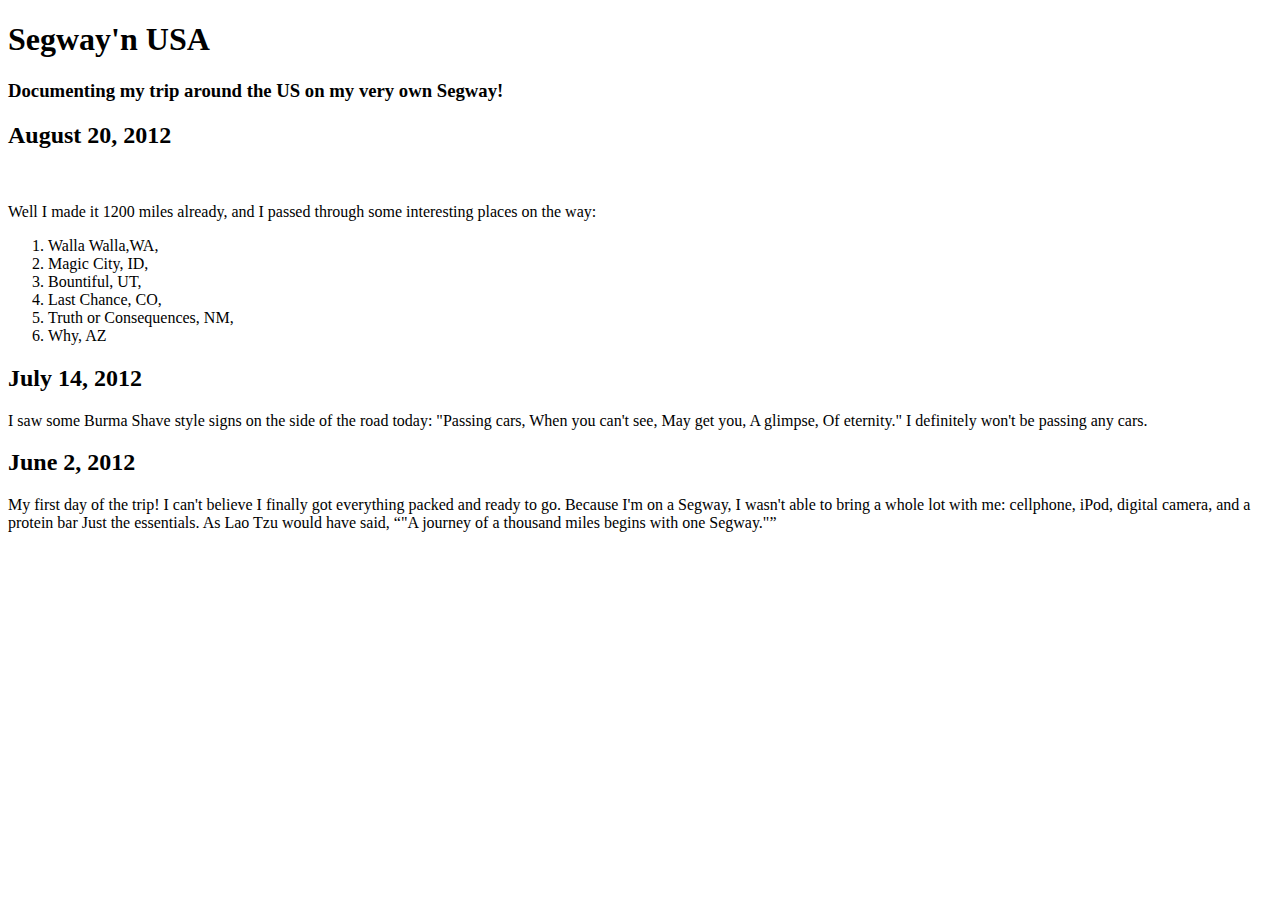
==== index.html @ d71d6904 "text" ====
<!doctype html>
<html>

<head>
    <meta charset="utf-8">
    <title>My Trip Around the USA on a Segway</title>
</head>

<body>
    <h1>Segway'n USA</h1>
    <h3>Documenting my trip around the US on my very own Segway!</h3>
    <h2>August 20, 2012</h2>
    <img src="images/segway2.jpg" alt="">
    <p>Well I made it 1200 miles already, and I passed through some interesting places on the way:
        <ol>
            <li>Walla Walla,WA,</li>
            <li>Magic City, ID,</li>
            <li>Bountiful, UT,</li>
            <li>Last Chance, CO,</li>
            <li>Truth or Consequences, NM,</li>
            <li>Why, AZ</li>
        </ol>
    </p>
    <h2>July 14, 2012</h2>
    <p>I saw some Burma Shave style signs on the side of the road today: "Passing cars, When you can't see, May get you, A glimpse, Of eternity." I definitely won't be passing any cars.
    </p>
    <h2>June 2, 2012</h2>
    <p>My first day of the trip! I can't believe I finally got everything packed and ready to go. Because I'm on a Segway, I wasn't able to bring a whole lot with me: cellphone, iPod, digital camera, and a protein bar Just the essentials. As Lao Tzu would have said,
        <q>"A journey of a thousand miles begins with one Segway."</q>
    </p>
</body>

</html>
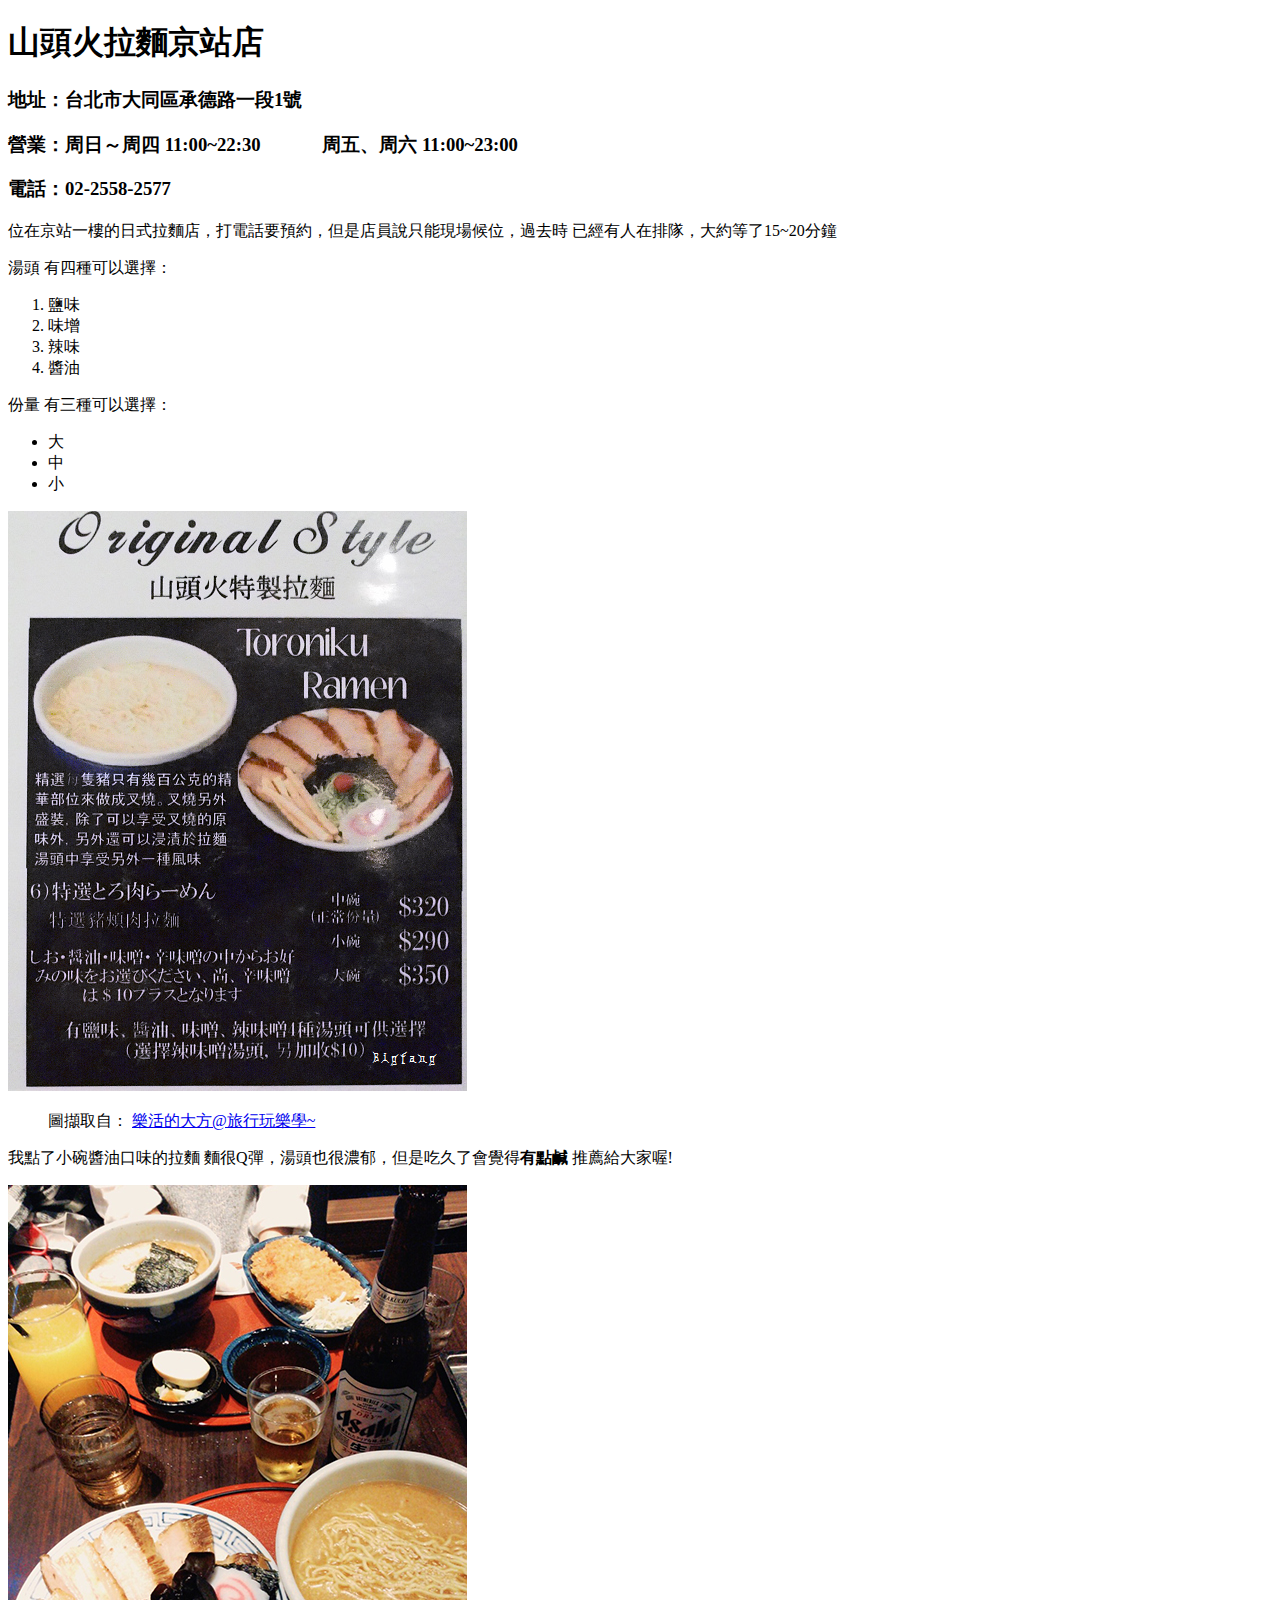
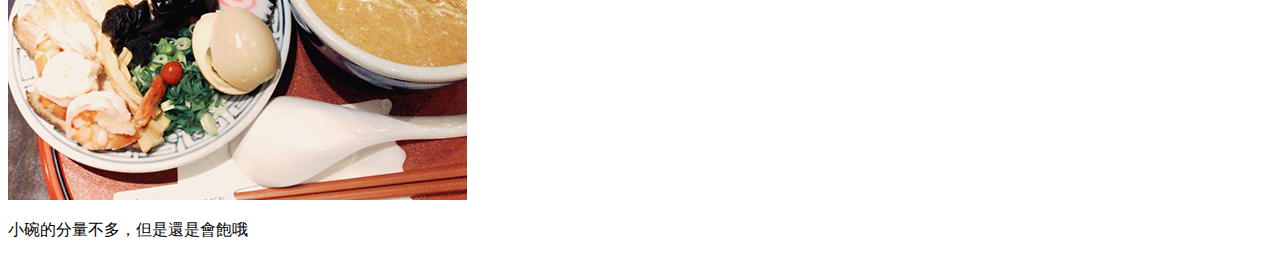
==== commit c68d857c: "food" ====
--- a/index.html
+++ b/index.html
@@ -1,33 +1,58 @@
-<!doctype html>
+<!DOCTYPE html>
 <html>
+<head>
+<meta charset="utf-8">
+	<title>食記-山頭火拉麵</title>
+</head>
+<body>
+<h1>山頭火拉麵京站店</h1>
+<h3>
+地址：台北市大同區承德路一段1號 
+<p>營業：周日～周四 11:00~22:30
+　　　周五、周六 11:00~23:00</p>
+<p>電話：02-2558-2577</p> 
+</h3>
 
-<head>
-    <meta charset="utf-8">
-    <title>My Trip Around the USA on a Segway</title>
-</head>
+	<p>位在京站一樓的日式拉麵店，打電話要預約，但是店員說只能現場候位，過去時
+已經有人在排隊，大約等了15~20分鐘
+</p>
+<p>
 
-<body>
-    <h1>Segway'n USA</h1>
-    <h3>Documenting my trip around the US on my very own Segway!</h3>
-    <h2>August 20, 2012</h2>
-    <img src="images/segway2.jpg" alt="">
-    <p>Well I made it 1200 miles already, and I passed through some interesting places on the way:
-        <ol>
-            <li>Walla Walla,WA,</li>
-            <li>Magic City, ID,</li>
-            <li>Bountiful, UT,</li>
-            <li>Last Chance, CO,</li>
-            <li>Truth or Consequences, NM,</li>
-            <li>Why, AZ</li>
-        </ol>
-    </p>
-    <h2>July 14, 2012</h2>
-    <p>I saw some Burma Shave style signs on the side of the road today: "Passing cars, When you can't see, May get you, A glimpse, Of eternity." I definitely won't be passing any cars.
-    </p>
-    <h2>June 2, 2012</h2>
-    <p>My first day of the trip! I can't believe I finally got everything packed and ready to go. Because I'm on a Segway, I wasn't able to bring a whole lot with me: cellphone, iPod, digital camera, and a protein bar Just the essentials. As Lao Tzu would have said,
-        <q>"A journey of a thousand miles begins with one Segway."</q>
-    </p>
+湯頭
+
+有四種可以選擇：
+<ol>
+<li>鹽味</li>
+<li>味增</li>
+<li>辣味</li>
+<li>醬油</li>
+
+</ol>
+</p>
+<p>份量
+有三種可以選擇：
+<ul>
+<li>大</li>
+<li>中</li>
+<li>小</li>
+</ul>
+<img src="food1.jpg" alt="oh no~">
+<blockquote>
+圖擷取自：
+<a href="http://goo.gl/w9uguz">樂活的大方@旅行玩樂學~</a>
+ 
+</blockquote>
+</p>
+<p>
+	我點了小碗醬油口味的拉麵
+麵很Q彈，湯頭也很濃郁，但是吃久了會覺得<strong>有點鹹</strong>
+推薦給大家喔!
+
+</p>
+<p>
+<img src="food2.jpg" alt="oh no~">
+<p>小碗的分量不多，但是還是會飽哦</p>
+</p>
+
 </body>
-
 </html>
